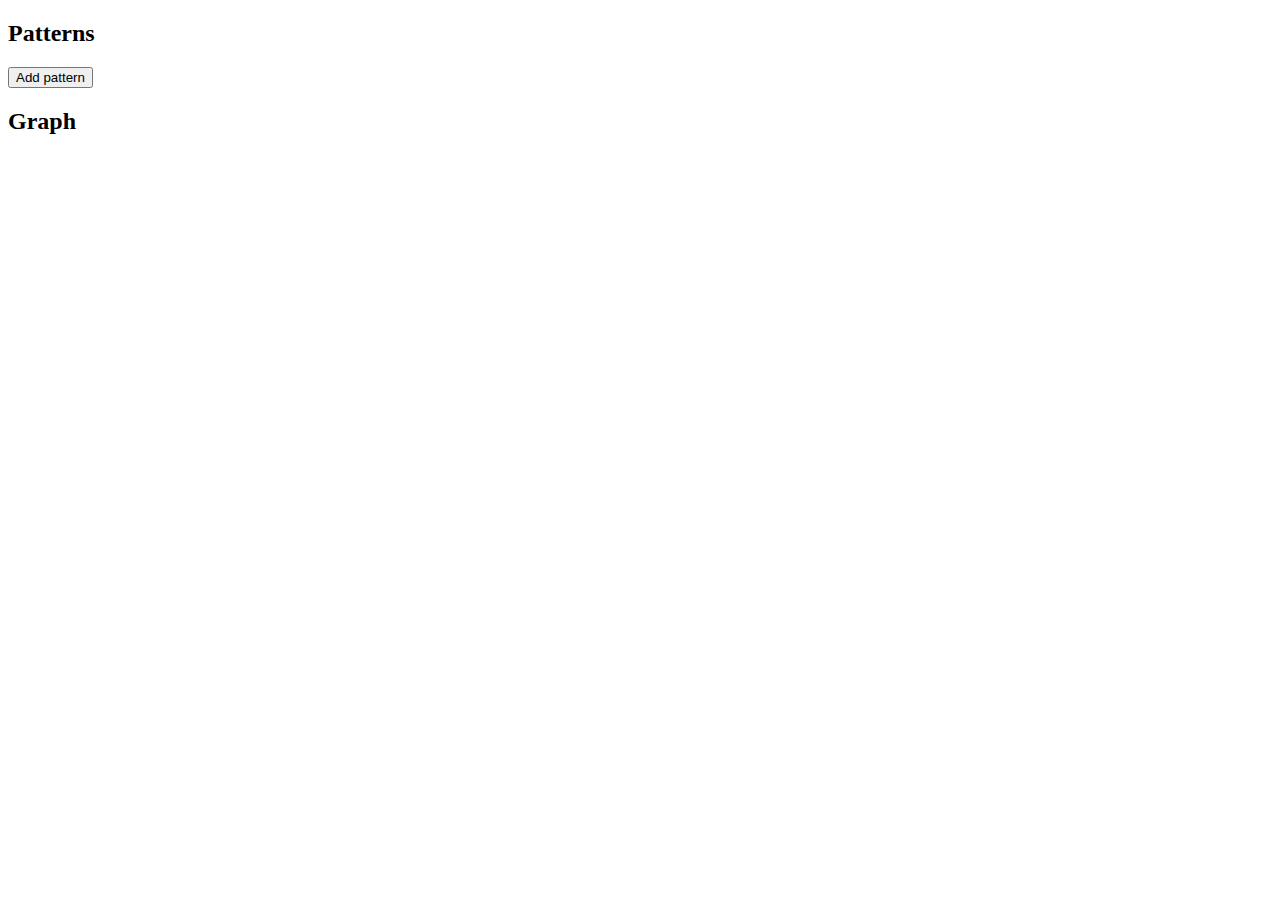
==== index.html @ 459967ca "Draw trend lines with d3.svg.line() + add axes" ====
<!doctype html>
<html>

  <head>
    <meta charset="utf-8">
    <title>Sequencing data browser</title>
    <style type="text/css">
      .axis text { opacity: 0; }
      .axis:first-of-type text, .axis:last-of-type text { opacity: 1; }

      .axis path, .axis line {
        fill: none;
        stroke: black;
        shape-rendering: crispEdges;
      }
    </style>
  </head>

  <body>

    <h2>Patterns</h2>
    <div>
      <button type="button">Add pattern</button>
    </div>

    <h2>Graph</h2>
    <div id="vis_container"></svg>

    <script type="text/javascript" src="lib/d3.v3.js"></script>
    <script type="text/javascript" src="index.js"></script>
  </body>

</html>
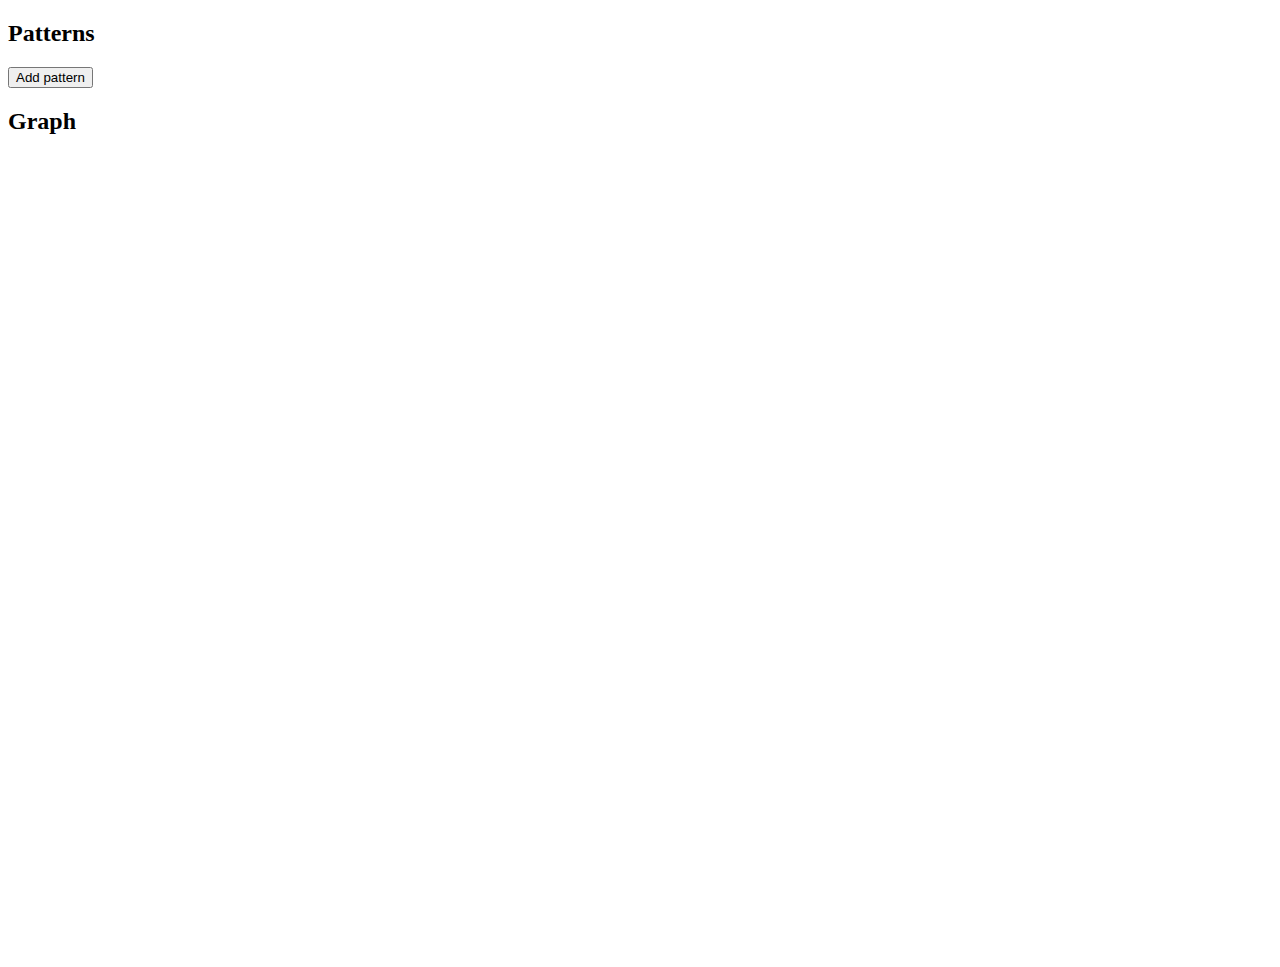
==== commit fc0a8663: "Add guidelines to plot" ====
--- a/index.html
+++ b/index.html
@@ -5,13 +5,9 @@
     <meta charset="utf-8">
     <title>Sequencing data browser</title>
     <style type="text/css">
-      .axis text { opacity: 0; }
-      .axis:first-of-type text, .axis:last-of-type text { opacity: 1; }
-
       .axis path, .axis line {
         fill: none;
         stroke: black;
-        shape-rendering: crispEdges;
       }
     </style>
   </head>
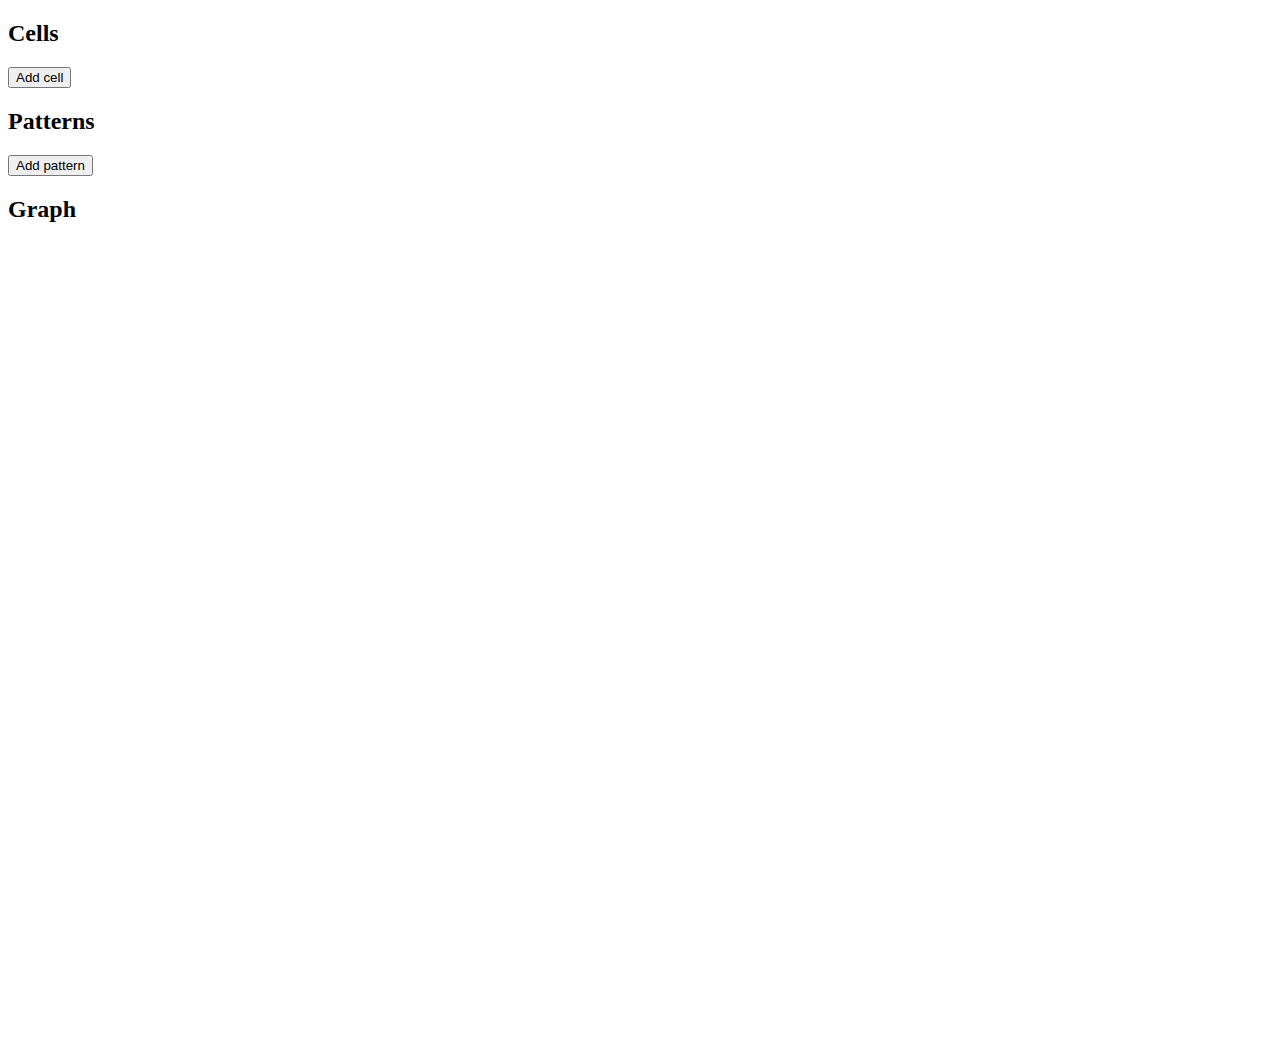
==== commit 44885def: "Refactor, clean up" ====
--- a/index.html
+++ b/index.html
@@ -14,6 +14,12 @@
 
   <body>
 
+    <h2>Cells</h2>
+    <ol id="present-cells"></ol>
+    <div>
+      <button type="button">Add cell</button>
+    </div>
+
     <h2>Patterns</h2>
     <div>
       <button type="button">Add pattern</button>
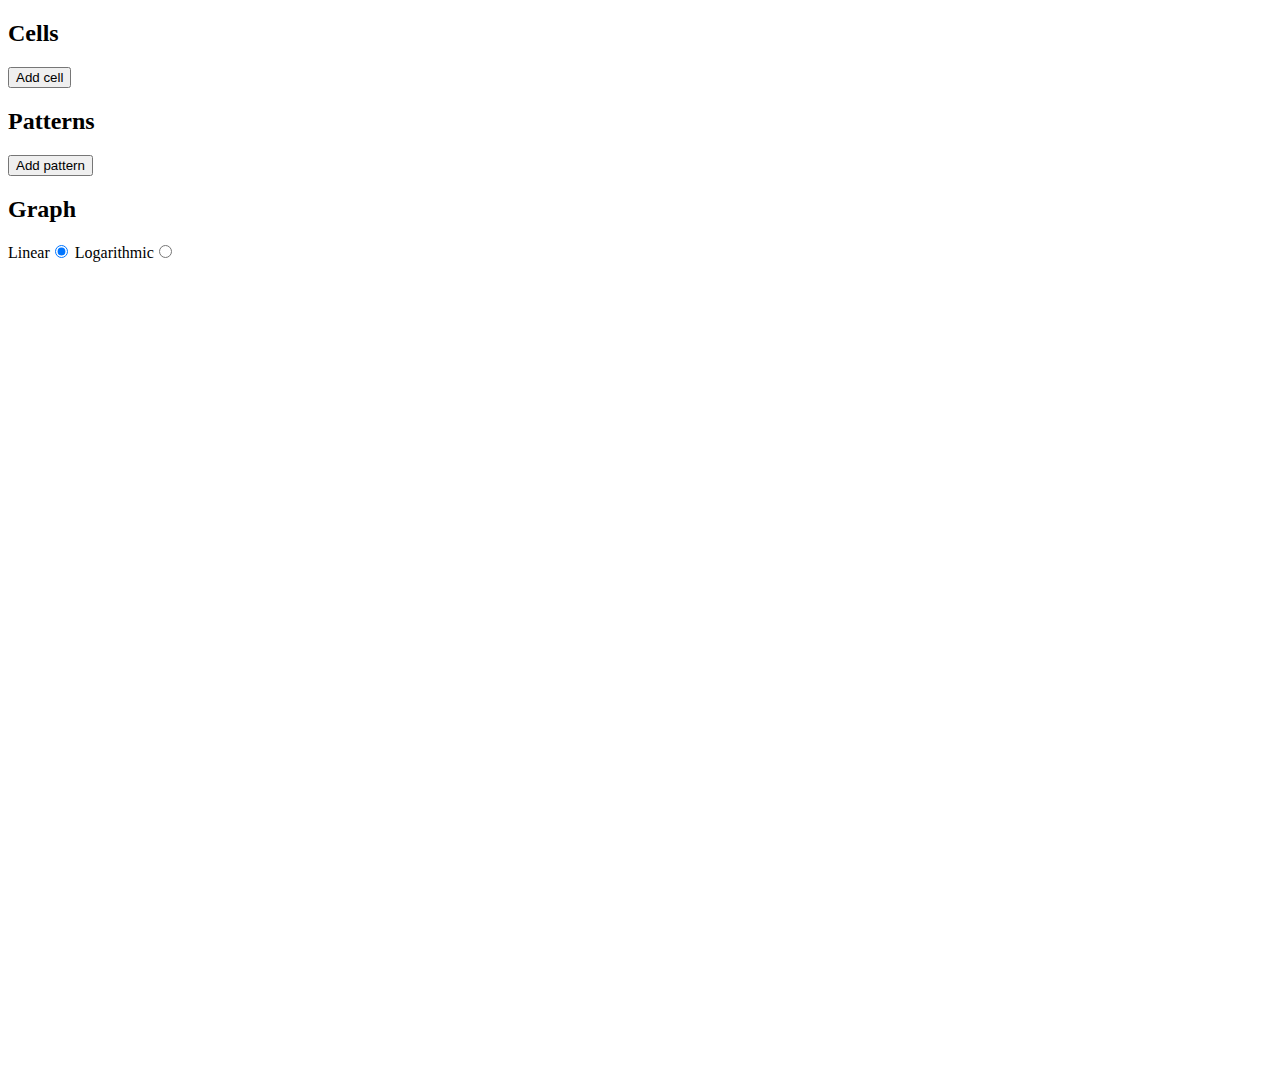
==== commit 9dede277: "Add log scale" ====
--- a/index.html
+++ b/index.html
@@ -26,6 +26,10 @@
     </div>
 
     <h2>Graph</h2>
+    <form id="scale">
+      <label>Linear</label><input checked="true" type="radio" name="scale" value="linear">
+      <label>Logarithmic</label><input id="scale_log" type="radio" name="scale" value="log">
+    </form>
     <div id="vis_container"></svg>
 
     <script type="text/javascript" src="lib/d3.v3.js"></script>
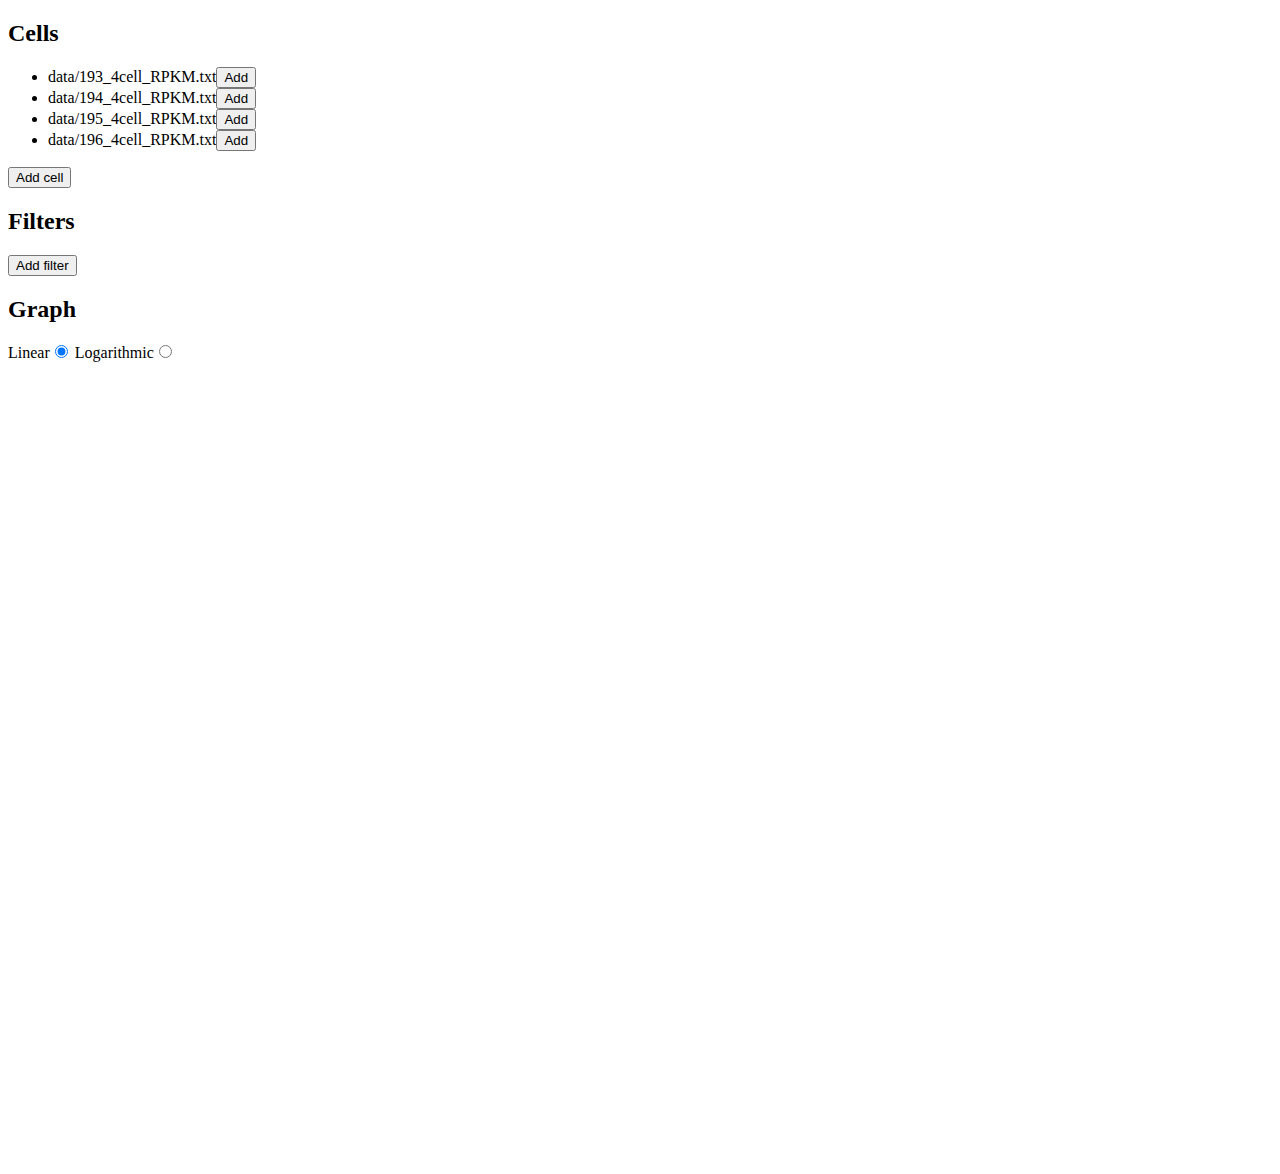
==== commit 14d32fd8: "Implement initial filtering implementation" ====
--- a/index.html
+++ b/index.html
@@ -15,14 +15,31 @@
   <body>
 
     <h2>Cells</h2>
-    <ol id="present-cells"></ol>
+    <ul id="present-cells"></ul>
     <div>
       <button type="button">Add cell</button>
     </div>
 
-    <h2>Patterns</h2>
-    <div>
-      <button type="button">Add pattern</button>
+    <h2>Filters</h2>
+    <div id="filters">
+    </div>
+    <button id="js-add-filter" type="button">Add filter</button>
+
+    <div id="basic-filter" style="display: none;">
+      <select name="quantity">
+        <option value=""></option>
+        <option value="any">Any</option>
+        <option value="all">All</option>
+      </select>
+      cells have an RPKM 
+      <select name="limit">
+        <option value=""></option>
+        <option value="gt">greater than</option>
+        <option value="lt">less than</option>
+      </select>
+      <input name="value" type="text" />.
+      <button data-action="save">Save</button>
+      <button data-action="cancel">Cancel</button>
     </div>
 
     <h2>Graph</h2>
@@ -33,6 +50,8 @@
     <div id="vis_container"></svg>
 
     <script type="text/javascript" src="lib/d3.v3.js"></script>
+    <script type="text/javascript" src="lib/jquery-2.1.1.min.js"></script>
+    <script type="text/javascript" src="organism.js"></script>
     <script type="text/javascript" src="index.js"></script>
   </body>
 
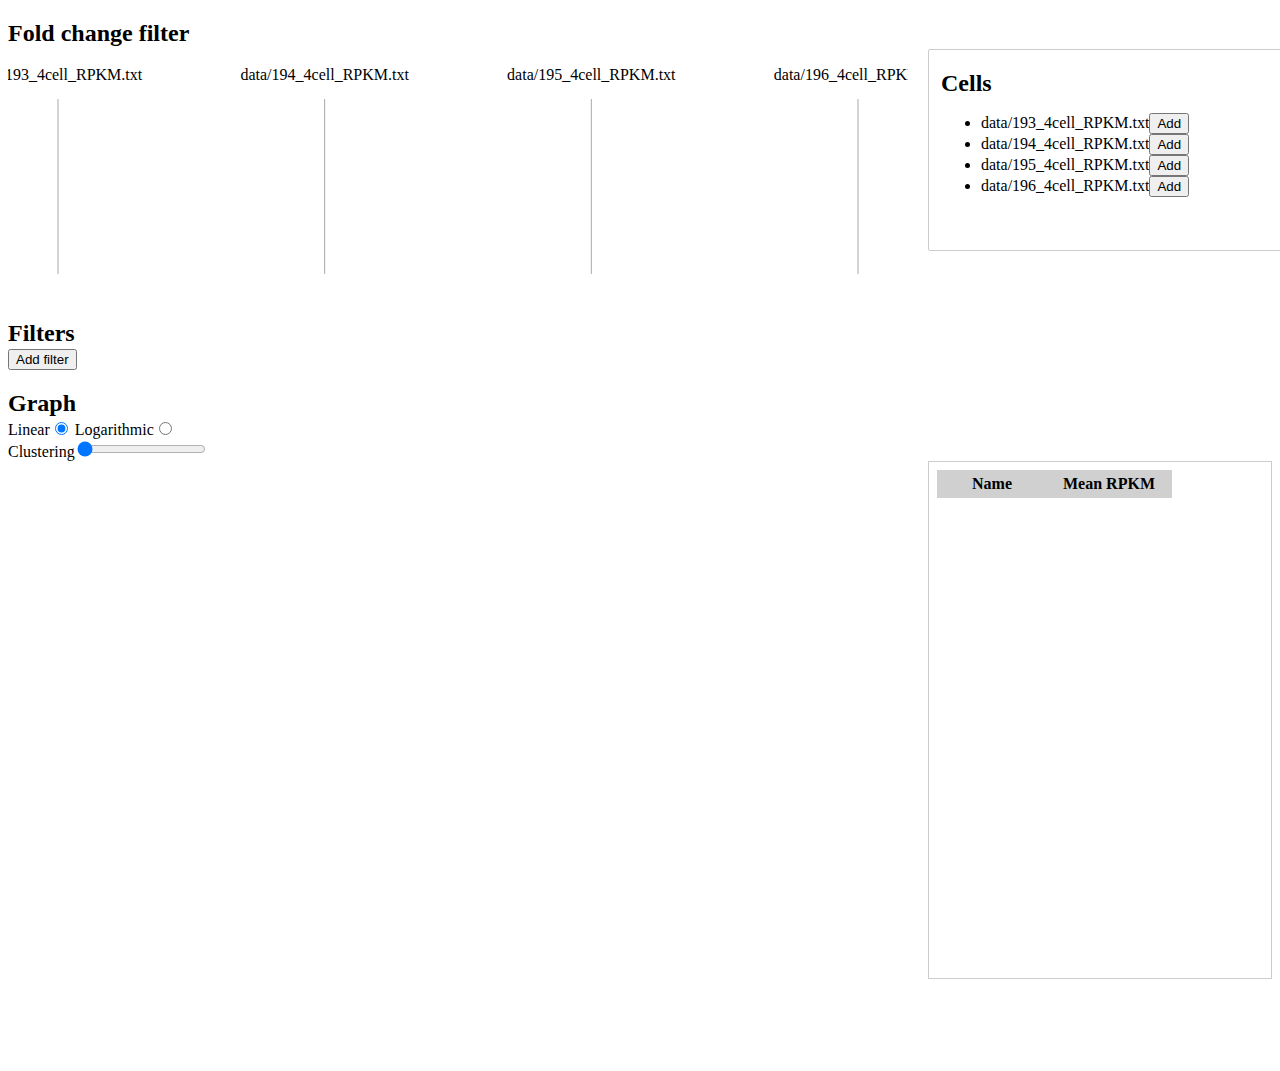
==== commit 1fc75e24: "IT ALL WORKS NOW" ====
--- a/index.html
+++ b/index.html
@@ -4,21 +4,124 @@
   <head>
     <meta charset="utf-8">
     <title>Sequencing data browser</title>
+    <link rel="stylesheet" type="text/css" href="./drawing_pad.css">
     <style type="text/css">
       .axis path, .axis line {
         fill: none;
         stroke: black;
       }
+      .link-icon:before {
+        content: " ";
+        background-image: url('/lib/1417516031_link-external.svg');
+        width: 13px;
+        height: 16px;
+        display: inline-block;
+        background-size: 13px 16px;
+        margin-right: 5px;
+
+        position: relative;
+        top: 3px;
+      }
+
+      #the-table {
+        border-collapse: collapse;
+      }
+
+      #the-table th {
+        min-width: 100px;
+      }
+
+      #the-table th {
+        padding: 4px 8px;
+        background: #d0d0d0;
+        cursor: pointer;
+      }
+
+      #data-table tr:hover {
+        background: rgb(220, 220, 230);
+      }
+
+      #the-table, th, tr, td {
+        border: 1px solid #d0d0d0;
+      }
+
+      #data-table tr td {
+        padding: 4px;
+        font-family: monospace;
+      }
+
+      #data-table tr td:nth-child(2) {
+        text-align: right;
+      }
+
+      table th.sort-header:after {
+        content:'';
+        float:right;
+        margin-top:7px;
+        border-width:0 4px 4px;
+        border-style:solid;
+        border-color:#404040 transparent;
+        visibility:hidden;
+      }
+      table th.sort-header:hover:after {
+        visibility:visible;
+      }
+      table th.sort-up:after,
+      table th.sort-down:after,
+      table th.sort-down:hover:after {
+        visibility:visible;
+        opacity:0.4;
+      }
+      table th.sort-up:after {
+        border-bottom:none;
+        border-width:4px 4px 0;
+      }
+
+      #drawing-pad {
+        position: absolute;
+      }
+
+      #cells-container {
+        margin-left: 920px;
+        border: 1px solid #ccc;
+        border-radius: 2px;
+        width: 400px;
+        height: 200px;
+        padding: 0px 12px;
+      }
+
+      #aaa {
+        height: 280px;
+      }
+
+      h2 {
+        margin-bottom: 2px;
+      }
+
+      #table-container {
+        margin-left: 920px;
+        height: 500px;
+        overflow-y: auto;
+        border: 1px solid #ccc;
+        padding: 8px;
+      }
+
+
     </style>
   </head>
 
   <body>
 
-    <h2>Cells</h2>
-    <ul id="present-cells"></ul>
-    <div>
-      <button type="button">Add cell</button>
+  <div id="aaa">
+    <h2>Fold change filter</h2>
+    <div id="drawing-pad"></div>
+
+    <div id="cells-container">
+      <h2>Cells</h2>
+      <ul id="present-cells"></ul>
     </div>
+  </div>
+
 
     <h2>Filters</h2>
     <div id="filters">
@@ -46,11 +149,31 @@
     <form id="scale">
       <label>Linear</label><input checked="true" type="radio" name="scale" value="linear">
       <label>Logarithmic</label><input id="scale_log" type="radio" name="scale" value="log">
+      <div>
+        <label>Clustering</label><input id="clustering" type="range" value=10 min=10 max=300>
+      </div>
     </form>
-    <div id="vis_container"></svg>
+    <div id="vis_container"></div>
+
+    <div id="table-container">
+      <div id="table-label"></div>
+      <table id="the-table">
+        <thead>
+          <tr id="table-headers">
+            <th class="sort-default">Name</th>
+            <th>Mean RPKM</th>
+          </tr>
+        </thead>
+        <tbody id="data-table">
+        </tbody>
+      </table>
+    </div>
 
     <script type="text/javascript" src="lib/d3.v3.js"></script>
     <script type="text/javascript" src="lib/jquery-2.1.1.min.js"></script>
+    <script type="text/javascript" src="lib/tablesort.min.js"></script>
+    <script type="text/javascript" src="lib/FileSaver.min.js"></script>
+    <script type="text/javascript" src="dec1.js"></script>
     <script type="text/javascript" src="organism.js"></script>
     <script type="text/javascript" src="index.js"></script>
   </body>
--- a/drawing_pad.css
+++ b/drawing_pad.css
@@ -0,0 +1,47 @@
+/*
+body {
+	font-family: Century Gothic;
+	background-color: lavender;
+	width: 1000;
+	margin-left: auto;
+	margin-right: auto;
+}
+
+button {
+	margin-bottom: .5em;
+	margin-left: .25em;
+	margin-right: .25em;
+<!--	font-family: Century Gothic; -->
+
+}
+*/
+
+.notSelectable {
+	-webkit-user-select: none;
+	-khtml-user-select: none;
+	-moz-user-select: none;
+	-ms-user-select: none;
+	-o-user-select: none;
+	user-select: none;
+}
+
+.padbg {
+	background-color: white;
+}
+
+.legend {
+	background-color: red;
+}
+
+.bigBlock {
+	background-color: blue;
+}
+
+.paramLine {
+	stroke: darkblue;
+	stroke-width: 3;
+	stroke-linecap: round;
+	marker-end: circle;
+	/* marker start, mid, end */
+}
+
